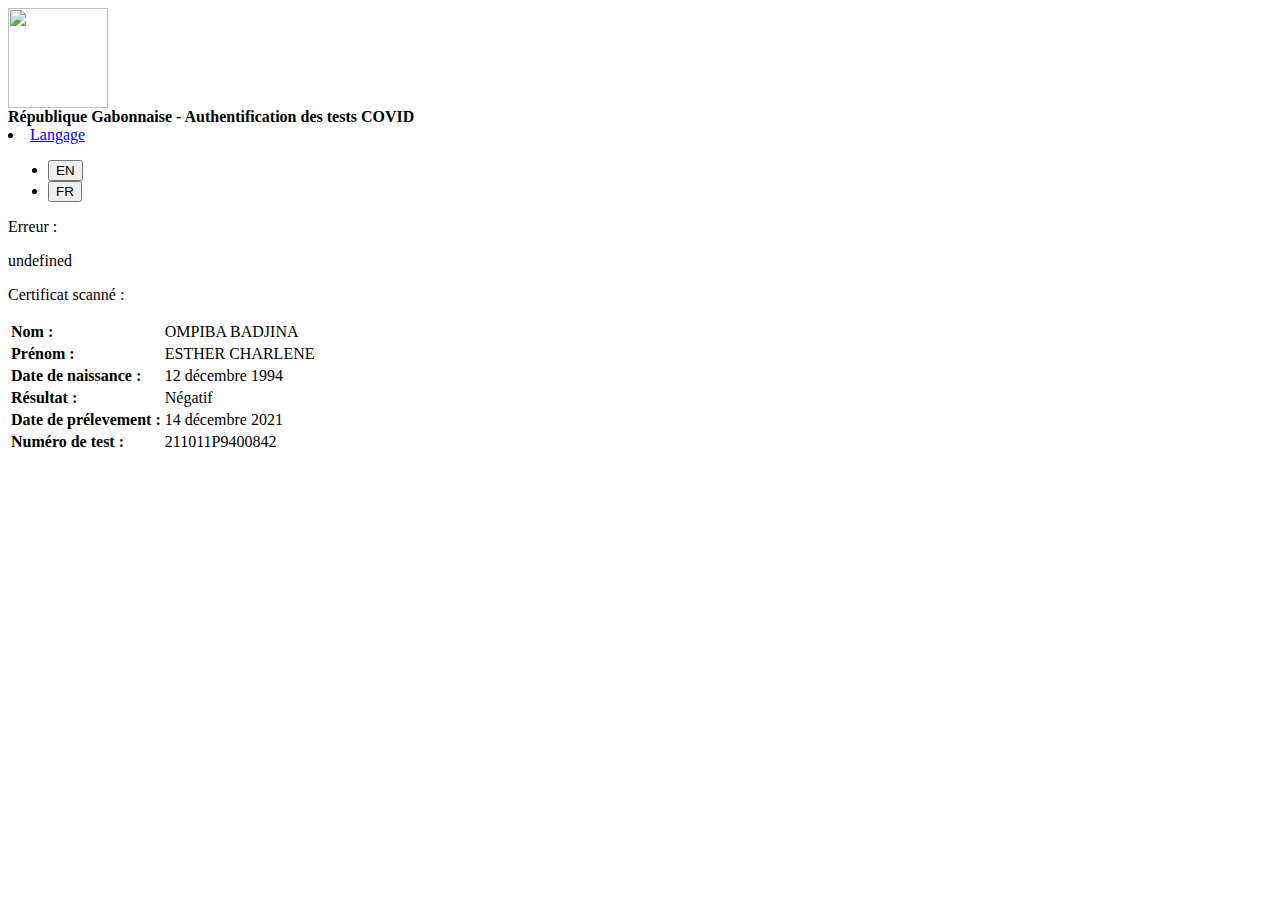
==== Authentification covid.html @ 694c57b3 "Update and rename Authentification covid.HTML to Authentification covid.html" ====
<html>
<head>
        <meta charset="utf-8">
        <meta name="viewport" content="width=device-width, initial-scale=1">
        <link rel="stylesheet" href="/Untiltled-1.css">
        <script src="/dist/app.js"></script>
        <title class="translate" i18n="title">Authentification de document</title>
    </head>
    <body>
        <nav class="navbar navbar-expand-md navbar-light bg-light">
            <div class="container-fluid">
                <div class="navbar-brand d-flex flex-row">
                    <img src="https://infoscoronavirusgabon.com/wp-content/uploads/2020/08/gabonsante%CC%81.JPG.jpg" alt="" height="100">
                    <div class="collapse navbar-collapse">
                        <b class="mx-2 fs-6 translate" i18n="navname">République Gabonnaise - Authentification des tests COVID</b>
                    </div>
                </div>
                <li class="nav-item navbar-nav dropdown">
                    <a class="nav-link dropdown-toggle translate" href="#" id="navbarDropdownMenuLink" role="button" data-bs-toggle="dropdown" i18n="lang" aria-expanded="false">Langage</a>
                    <ul class="dropdown-menu" aria-labelledby="navbarDropdownMenuLink">
                        <li>
                            <button class="dropdown-item switch-lang" lang="en-US">
                                EN
                                <span class="fa fa-sm"></span>
                            </button>
                        </li>
                        <li>
                            <button class="dropdown-item switch-lang" lang="fr-FR">
                                FR
                                <span class="fa fa-sm fa-check"></span>
                            </button>
                        </li>
                    </ul>
                </li>
            </div>
        </nav>
        <div class="container">
            <div class="row mt-4 mx-2 d-none">
                <div class="col-auto">
                    <p class="text-danger translate" i18n="error">Erreur :</p>
                </div>
                <div class="col-auto">
                    <p class="text-danger translate" i18n="" id="error_dsp">undefined</p>
                </div>
            </div>
            <div class="row mt-4 mx-2">
                <p class="text-success translate" i18n="success" id="success_dsp">Certificat scanné :</p>
            </div>
            <div class="row mx-2" id="cert_table">
                <table class="table table-striped table-hover">
                    <tbody><tr>
                        <td><b class="translate" i18n="surname">Nom :</b></td>
                        <td class="certificate" id="surname">OMPIBA BADJINA</td>
                    </tr>
                    <tr>
                        <td><b class="translate" i18n="name">Prénom :</b></td>
                        <td class="certificate" id="name">ESTHER CHARLENE</td>
                    </tr>
                    <tr>
                        <td><b class="translate" i18n="birth_date">Date de naissance :</b></td>
                        <td class="certificate translate-date" id="birth" décembre="">12 décembre 1994</td>
                    </tr>
                    <tr>
                        <td><b class="translate" i18n="result">Résultat :</b></td>
                        <td class="certificate" id="result">Négatif</td>
                    </tr>
                    <tr>
                        <td><b class="translate" i18n="sample_date">Date de prélevement :</b></td>
                        <td class="certificate translate-date" id="sampledate" i18nlive="14-12-2021">14 décembre 2021</td>
                    </tr>
                    <tr>
                        <td><b class="translate" i18n="test_nb">Numéro de test :</b></td>
                        <td class="certificate" id="nb">211011P9400842</td>
                    </tr>
            </tbody></table></div></div>
</body>
</html>
---- Untiltled-1.css ----
élément {

}
:root {

    box-sizing: border-box;

}
:root {

    --bs-blue: #0d6efd;
    --bs-indigo: #6610f2;
    --bs-purple: #6f42c1;
    --bs-pink: #d63384;
    --bs-red: #dc3545;
    --bs-orange: #fd7e14;
    --bs-yellow: #ffc107;
    --bs-green: #198754;
    --bs-teal: #20c997;
    --bs-cyan: #0dcaf0;
    --bs-white: #fff;
    --bs-gray: #6c757d;
    --bs-gray-dark: #343a40;
    --bs-primary: #0d6efd;
    --bs-secondary: #6c757d;
    --bs-success: #198754;
    --bs-info: #0dcaf0;
    --bs-warning: #ffc107;
    --bs-danger: #dc3545;
    --bs-light: #f8f9fa;
    --bs-dark: #212529;
    --bs-font-sans-serif: system-ui, -apple-system, "Segoe UI", Roboto, "Helvetica Neue", Arial, "Noto Sans", "Liberation Sans", sans-serif, "Apple Color Emoji", "Segoe UI Emoji", "Segoe UI Symbol", "Noto Color Emoji";
    --bs-font-monospace: SFMono-Regular, Menlo, Monaco, Consolas, "Liberation Mono", "Courier New", monospace;
    --bs-gradient: linear-gradient(180deg, hsla(0, 0%, 100%, 0.15), hsla(0, 0%, 100%, 0));

}
*, ::after, ::before {

    box-sizing: border-box;
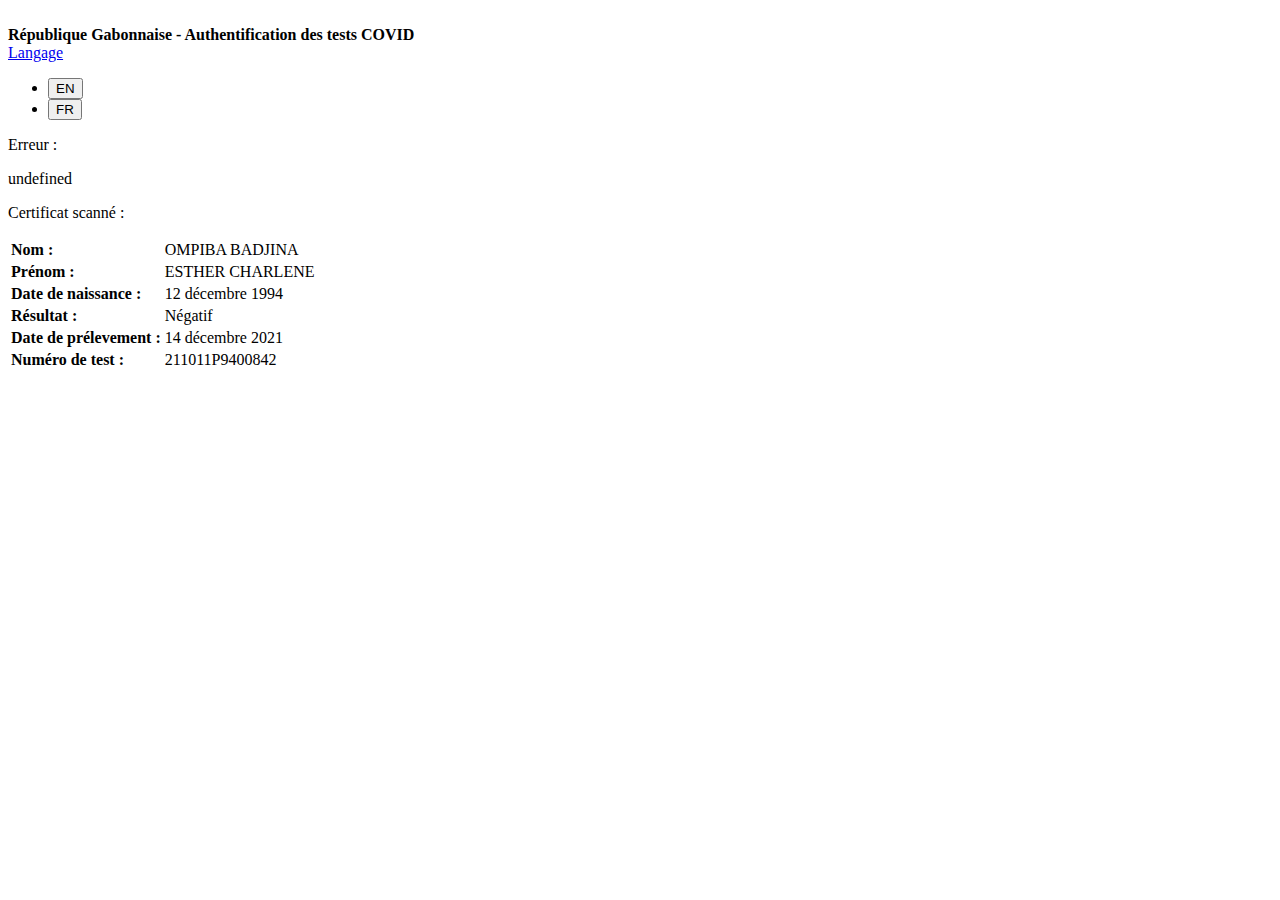
==== commit 6d8b0f30: "Update Authentification covid.html" ====
--- a/Authentification covid.html
+++ b/Authentification covid.html
@@ -1,3 +1,4 @@
+<!DOCTYPE html>
 <html>
 <head>
         <meta charset="utf-8">
